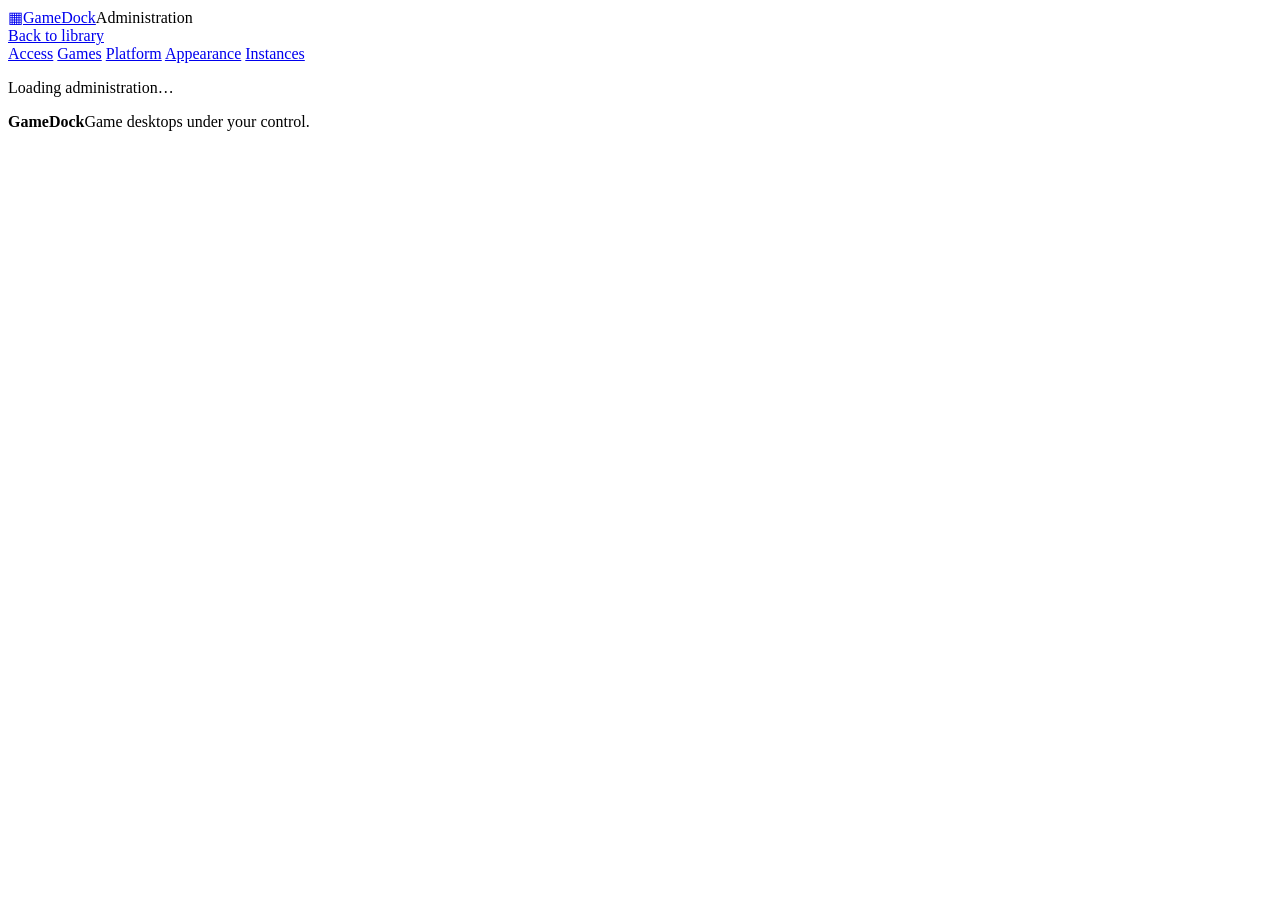
==== web/admin.html @ fa16b29d "Move administration into a dedicated searchable workspace" ====
<!doctype html>
<html lang="en">
  <head>
    <meta charset="utf-8" />
    <meta name="viewport" content="width=device-width, initial-scale=1" />
    <title>GameDock | Administration</title>
    <link rel="stylesheet" href="/assets/style.css" />
    <link rel="stylesheet" href="/assets/admin.css" />
    <script src="/assets/theme.js" defer></script>
    <script src="/assets/admin.js" defer></script>
  </head>
  <body class="admin-page">
    <header class="admin-header">
      <div class="admin-heading">
        <a href="/" class="brand"
          ><img class="brand-logo" alt="" hidden /><span
            class="mark"
            aria-hidden="true"
            >▦</span
          ><span id="brand" data-platform-name>GameDock</span></a
        ><span class="workspace-name">Administration</span>
      </div>
      <a href="/" class="button secondary" id="close-admin">Back to library</a>
    </header>
    <aside class="admin-sidebar">
      <nav aria-label="Administration sections" id="admin-nav">
        <a href="#access" aria-current="page">Access</a>
        <a href="#games">Games</a>
        <a href="#platform">Platform</a>
        <a href="#appearance">Appearance</a>
        <a href="#instances">Instances</a>
      </nav>
      <p class="admin-operator" id="admin-operator"></p>
    </aside>
    <main class="admin-main" id="admin-main">
      <p id="notice" role="status" aria-live="polite">
        Loading administration…
      </p>
      <div id="admin-workspace" hidden>
        <section
          id="section-access"
          class="admin-section"
          aria-labelledby="access-title"
        >
          <div class="workspace-title">
            <h1 id="access-title" tabindex="-1">Access</h1>
            <p>Invite players and manage their accounts and game allowances.</p>
          </div>
          <div class="admin-panel">
            <section class="invitations">
              <h2>Registration invitations</h2>
              <p>Create codes with usage limits and an expiration date.</p>
              <form id="invitation-form">
                <label
                  >Label<input
                    name="label"
                    maxlength="100"
                    placeholder="Friends" /></label
                ><label
                  >Maximum uses<input
                    name="max_uses"
                    type="number"
                    min="1"
                    max="1000"
                    value="1"
                    required /></label
                ><label
                  >Valid for (days)<input
                    name="expires_days"
                    type="number"
                    min="1"
                    max="365"
                    value="7"
                    required /></label
                ><button>Create invitation</button>
              </form>
              <p id="invitation-result" role="status"></p>
              <div id="invitations"></div>
            </section>
          </div>
          <div class="admin-panel">
            <div class="panel-heading">
              <div>
                <h2>Accounts</h2>
                <p>Find a player to manage access and instance limits.</p>
              </div>
              <span id="account-count" class="count"></span>
            </div>
            <label class="search-field"
              >Search accounts<input
                id="account-search"
                type="search"
                placeholder="Username"
                autocomplete="off"
            /></label>
            <div id="users"></div>
          </div>
        </section>
        <section
          id="section-games"
          class="admin-section"
          aria-labelledby="games-title"
          hidden
        >
          <div class="workspace-title">
            <h1 id="games-title" tabindex="-1">Games</h1>
            <p>
              Manage the catalog, launch settings and resources for each game.
            </p>
          </div>
          <div class="admin-panel">
            <div class="panel-heading">
              <div>
                <h2>Game catalog</h2>
                <p>Changes here control what players can launch.</p>
              </div>
              <button type="button" id="add-game">Add game</button>
            </div>
            <label class="search-field"
              >Search games<input
                id="game-search"
                type="search"
                placeholder="Name or game ID"
                autocomplete="off"
            /></label>
            <div id="games" class="managed-games"></div>
          </div>
          <div class="admin-panel" id="game-editor">
            <form id="profile">
              <h3 id="profile-title">Add game</h3>
              <p id="profile-mode-help">
                Create a game with a new ID. Use Edit on a game card to modify
                an existing game.
              </p>
              <label
                >JSON definition<textarea
                  name="definition"
                  rows="22"
                  spellcheck="false"
                  required
                ></textarea>
              </label>
              <div class="appearance-grid">
                <label
                  >Game RAM (MiB)<input
                    name="memory_mb"
                    type="number"
                    min="128"
                    max="1048576"
                    step="1"
                    placeholder="Use platform default"
                /></label>
                <label
                  >Game CPU<input
                    name="cpus"
                    type="number"
                    min="0.1"
                    max="256"
                    step="0.01"
                    placeholder="Use platform default"
                /></label>
              </div>
              <p class="help">
                Leave blank to inherit platform resources. Changes apply to new
                instances.
              </p>
              <div class="actions">
                <button>Save game</button
                ><button type="button" id="new-game" class="secondary">
                  New game
                </button>
              </div>
              <p id="profile-help" role="status"></p>
            </form>
          </div>
        </section>
        <section
          id="section-platform"
          class="admin-section"
          aria-labelledby="platform-title"
          hidden
        >
          <div class="workspace-title">
            <h1 id="platform-title" tabindex="-1">Platform</h1>
            <p>
              Set your server identity, registration policy and session
              defaults.
            </p>
          </div>
          <div class="admin-panel">
            <form id="settings">
              <h3>Your platform</h3>
              <label>Name<input name="name" maxlength="80" required /></label
              ><label
                >Banner / welcome message<textarea
                  name="banner"
                  maxlength="500"
                ></textarea></label
              ><label
                >Banner image (optional URL)<input
                  type="url"
                  name="banner_image"
                  maxlength="1000" /></label
              ><label class="check"
                ><input type="checkbox" name="registration" />Allow account
                registration</label
              ><label class="check"
                ><input type="checkbox" name="invite_required" />Require an
                invitation code</label
              >
              <label class="check"
                ><input type="checkbox" name="desktop_toolbar" />Show desktop
                toolbar</label
              >
              <label
                >Stop inactive instances after (minutes)<input
                  name="idle_minutes"
                  type="number"
                  min="0"
                  max="1440"
                  required
              /></label>
              <p class="help">
                Use 0 to disable inactivity cleanup. Only mouse and keyboard
                input count as activity.
              </p>
              <label
                >Concurrent instances<input
                  name="max_instances"
                  type="number"
                  min="1"
                  max="100"
                  required /></label
              ><label
                >Instances per user<input
                  name="per_user"
                  type="number"
                  min="1"
                  max="100"
                  required
              /></label>
              <h3>Session resources</h3>
              <label
                >Default RAM per instance (MiB)<input
                  name="memory_mb"
                  type="number"
                  min="128"
                  max="1048576"
                  step="1"
                  required
              /></label>
              <label
                >Default CPU per instance<input
                  name="cpus"
                  type="number"
                  min="0.1"
                  max="256"
                  step="0.01"
                  required
              /></label>
              <p class="help">
                1024 MiB = 1 GiB. CPU accepts fractions (0.5 = half a core).
                Applies to new instances; each game can override these defaults.
              </p>
              <button>Save settings</button>
            </form>
          </div>
        </section>
        <section
          id="section-appearance"
          class="admin-section"
          aria-labelledby="appearance-title"
          hidden
        >
          <div class="workspace-title">
            <h1 id="appearance-title" tabindex="-1">Appearance</h1>
            <p>
              Customize the library, sign-in page, viewer and administration.
            </p>
          </div>
          <div class="admin-panel">
            <form id="appearance" class="appearance-form">
              <h3>Appearance</h3>
              <p>
                Choose a starting theme, then make it yours. Preview changes
                here before saving for everyone.
              </p>
              <div class="appearance-grid">
                <label
                  >Theme<select name="theme" aria-label="Theme">
                    <option value="classic">Classic · light blue</option>
                    <option value="midnight">Midnight · dark</option>
                    <option value="forest">Forest · green</option>
                  </select></label
                >
                <label
                  >Font<select name="font" aria-label="Font">
                    <option value="trebuchet">Trebuchet</option>
                    <option value="system">System</option>
                    <option value="verdana">Verdana</option>
                    <option value="mono">Monospace</option>
                  </select></label
                >
                <label
                  >Corner radius (px)<input
                    name="radius"
                    type="number"
                    min="0"
                    max="32"
                    required
                /></label>
                <label
                  >Content width (px)<input
                    name="content_width"
                    type="number"
                    min="800"
                    max="1920"
                    required
                /></label>
                <label
                  >Logo image URL<input
                    name="logo_url"
                    type="url"
                    maxlength="1000"
                /></label>
                <label
                  >Page background image URL<input
                    name="background_image"
                    type="url"
                    maxlength="1000"
                /></label>
              </div>
              <label
                >Footer message<input name="footer" maxlength="500"
              /></label>
              <div id="theme-colors" class="appearance-colors"></div>
              <details class="advanced">
                <summary>Advanced customization</summary>
                <label
                  >Custom CSS<textarea
                    id="custom-css"
                    name="custom_css"
                    rows="8"
                    maxlength="20000"
                    spellcheck="false"
                    placeholder=".intro { padding-top: 30px; }"
                  ></textarea>
                </label>
                <p class="help">
                  Styles apply to the library, sign-in and viewer pages. Use CSS
                  for layout and details beyond the controls above. Save only
                  styles you trust.
                </p>
                <div class="actions theme-actions">
                  <button type="button" id="export-theme" class="secondary">
                    Export appearance</button
                  ><label
                    >Import appearance JSON<input
                      id="import-theme"
                      type="file"
                      accept="application/json,.json"
                  /></label>
                </div>
              </details>
              <div class="actions theme-actions">
                <button>Save appearance</button
                ><button type="button" id="preview-theme" class="secondary">
                  Preview</button
                ><button type="button" id="cancel-theme" class="secondary">
                  Discard preview</button
                ><button type="button" id="reset-theme" class="secondary">
                  Reset to preset
                </button>
              </div>
              <p id="appearance-status" role="status" aria-live="polite"></p>
            </form>
          </div>
        </section>
        <section
          id="section-instances"
          class="admin-section"
          aria-labelledby="instances-title"
          hidden
        >
          <div class="workspace-title">
            <h1 id="instances-title" tabindex="-1">Instances</h1>
            <p>Inspect and manage running games across all accounts.</p>
          </div>
          <div class="admin-panel">
            <div class="panel-heading">
              <h2>Running instances</h2>
              <button id="refresh" class="secondary">Refresh instances</button>
            </div>
            <label class="search-field"
              >Search instances<input
                id="instance-search"
                type="search"
                placeholder="Game, username or instance ID"
                autocomplete="off"
            /></label>
            <div id="instances"></div>
          </div>
        </section>
      </div>
      <footer>
        <strong data-platform-name>GameDock</strong
        ><span id="footer-message">Game desktops under your control.</span>
      </footer>
    </main>
  </body>
</html>
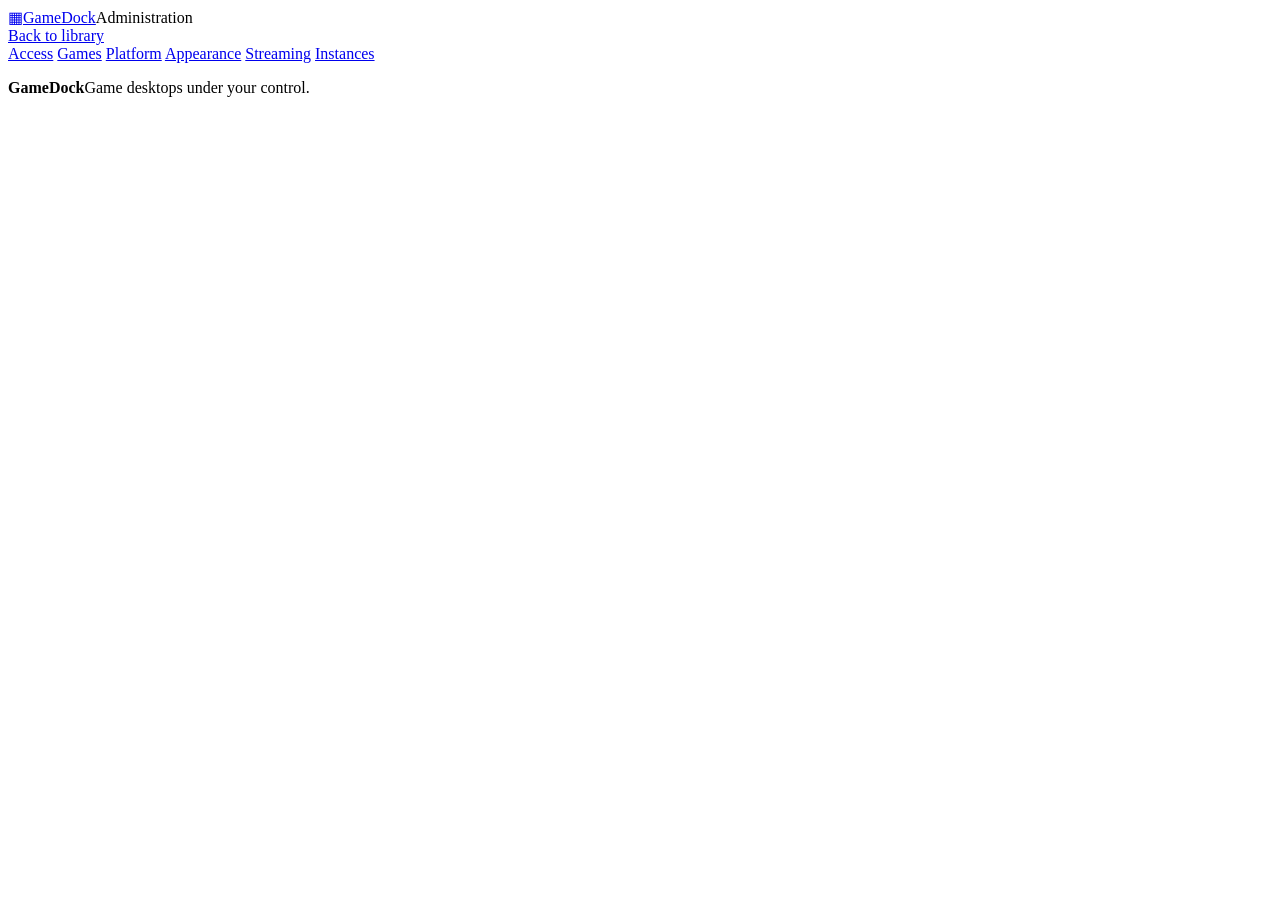
==== commit 266a6863: "Add configurable low-latency streaming and floating notifications" ====
--- a/web/admin.html
+++ b/web/admin.html
@@ -6,7 +6,9 @@
     <title>GameDock | Administration</title>
     <link rel="stylesheet" href="/assets/style.css" />
     <link rel="stylesheet" href="/assets/admin.css" />
+    <link rel="stylesheet" href="/assets/notifications.css" />
     <script src="/assets/theme.js" defer></script>
+    <script src="/assets/notifications.js" defer></script>
     <script src="/assets/admin.js" defer></script>
   </head>
   <body class="admin-page">
@@ -28,14 +30,13 @@
         <a href="#games">Games</a>
         <a href="#platform">Platform</a>
         <a href="#appearance">Appearance</a>
+        <a href="#streaming">Streaming</a>
         <a href="#instances">Instances</a>
       </nav>
       <p class="admin-operator" id="admin-operator"></p>
     </aside>
     <main class="admin-main" id="admin-main">
-      <p id="notice" role="status" aria-live="polite">
-        Loading administration…
-      </p>
+      <div id="notice"></div>
       <div id="admin-workspace" hidden>
         <section
           id="section-access"
@@ -127,6 +128,12 @@
           </div>
           <div class="admin-panel" id="game-editor">
             <form id="profile">
+              <p class="help">
+                Optional <code>streaming</code> values in the JSON override
+                Streaming defaults for this game. Use
+                <code>"streaming": {}</code> to inherit all defaults. Existing
+                instances keep their original settings.
+              </p>
               <h3 id="profile-title">Add game</h3>
               <p id="profile-mode-help">
                 Create a game with a new ID. Use Edit on a game card to modify
@@ -171,6 +178,53 @@
                 </button>
               </div>
               <p id="profile-help" role="status"></p>
+            </form>
+          </div>
+        </section>
+        <section
+          id="section-streaming"
+          class="admin-section"
+          aria-labelledby="streaming-title"
+          hidden
+        >
+          <div class="workspace-title">
+            <h1 id="streaming-title" tabindex="-1">Streaming</h1>
+            <p>
+              Choose picture quality, responsiveness and connection limits. The
+              game resolution stays unchanged.
+            </p>
+          </div>
+          <div class="admin-panel">
+            <h2>Streaming defaults</h2>
+            <p>
+              Changes apply to newly launched instances. Existing games keep
+              their settings.
+            </p>
+            <div
+              class="actions"
+              id="streaming-presets"
+              aria-label="Streaming presets"
+            >
+              <button type="button" data-streaming-preset="balanced">
+                Balanced
+              </button>
+              <button type="button" data-streaming-preset="sharp">
+                Sharp picture
+              </button>
+              <button type="button" data-streaming-preset="low_latency">
+                Dofus low latency
+              </button>
+              <button type="button" data-streaming-preset="lossless">
+                Lossless picture
+              </button>
+            </div>
+            <p class="help">
+              Presets fill the form; save to apply. Lossless picture uses more
+              bandwidth.
+            </p>
+            <form id="streaming-settings">
+              <div id="streaming-fields"></div>
+              <button type="submit">Save streaming settings</button>
             </form>
           </div>
         </section>
